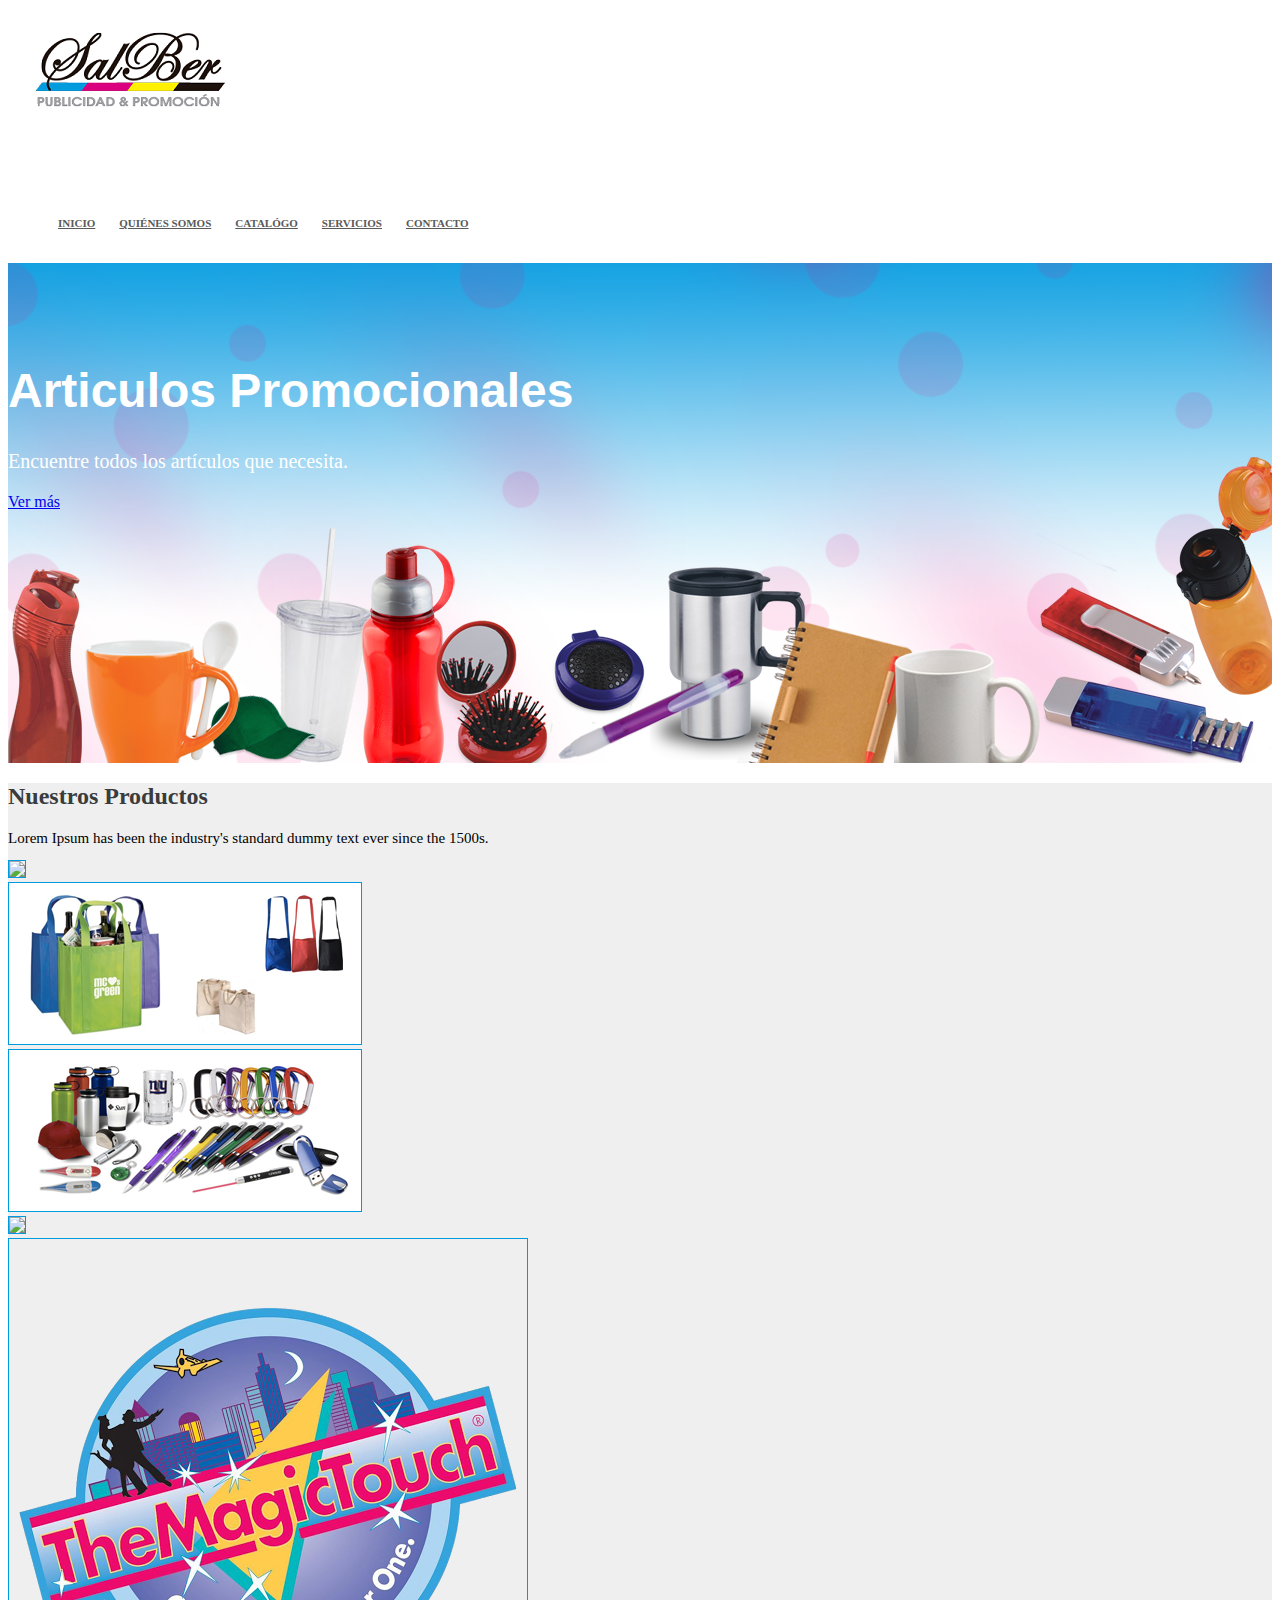
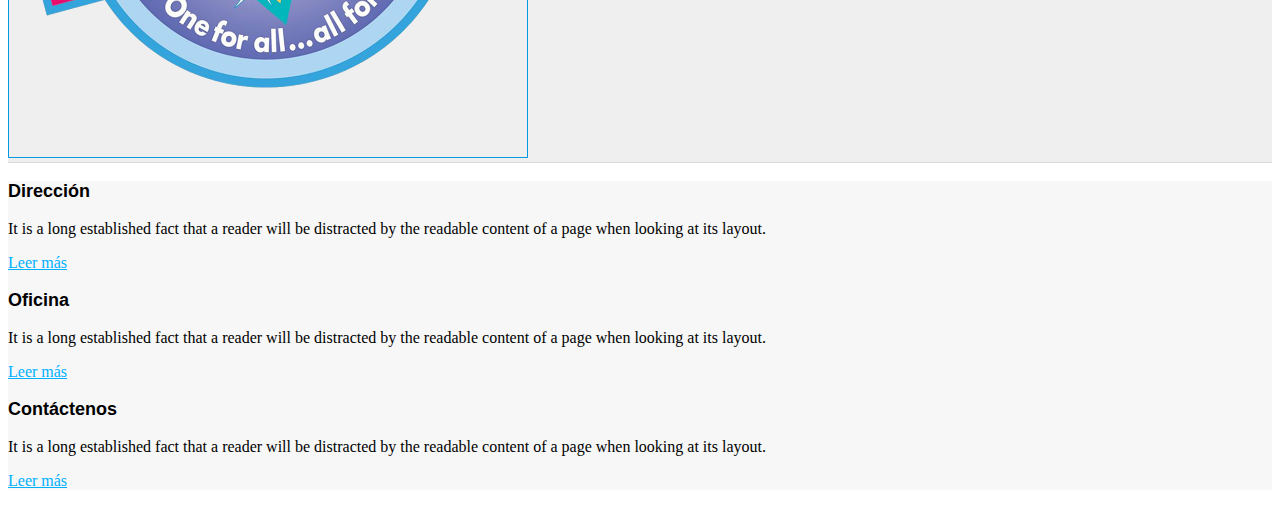
==== index.html @ 24e6b0a7 "subir" ====
<!DOCTYPE html>
<html>

  <head>
    <link href="http://s3.amazonaws.com/codecademy-content/courses/ltp/css/shift.css" rel="stylesheet">
    
    <link rel="stylesheet" href="http://s3.amazonaws.com/codecademy-content/courses/ltp/css/bootstrap.css">
    <link rel="stylesheet" href="main.css">
    
  </head>

  <body>

    <div class="nav">
      <div class="container">
      <a class="pull-left" href="index.html"><img src="img/logo.png"></a>

        <ul class="pull-right menu">
        	<li><a href="#">Inicio</a></li>
          <li><a href="#">Qui&eacutenes Somos</a></li>
          <li><a href="#">Catal&oacutego</a></li>
          <li><a href="#">Servicios</a></li>
          <li><a href="#">Contacto</a></li>
        </ul>
      </div>
    </div>

    <div class="jumbotron">
      <div class="container">
        <h1>Articulos Promocionales</h1>
        <p>Encuentre todos los art&iacuteculos que necesita.</p>
        <a href="#">Ver m&aacutes</a>
      </div>
    </div> 
    
    <div class="neighborhood-guides">
        <div class="container">
            <h2>Nuestros Productos</h2>
                <p>Lorem Ipsum has been the industry's standard dummy text ever since the 1500s.</p>
                
            <div class="row">
                <div class="col-md-4">
                    <div class="thumbnail">
                      <img class="img_peq" src="http://www.frugalcouponliving.com/wp-content/uploads/2014/09/Screen-Shot-2014-09-08-at-10.57.42-AM.png" >
                    </div>
                    <div class="thumbnail">
                      <img class="img_peq" src="img/bolso.png" >
                    </div>
                </div>
                <div class="col-md-4">
                    <div class="thumbnail">
                      <img class="img_peq" src="img/articulos.png" >
                    </div>
                    <div class="thumbnail">
                      <img  class="img_peq" src="img/vaso.png" >
                    </div>
                </div>
                <div class="col-md-4">
                     <div class="thumbnail">
                      <img class="img_magic" src="img/magic.png" >
                    </div>
                </div>
            </div>
    
        </div>
    </div>
    
    

    <div class="learn-more">
	  <div class="container">
		<div class="row">
	      <div class="col-md-4">
			<h3>Direcci&oacuten</h3>
			<p>It is a long established fact that a reader will be distracted by the readable content of a page when looking at its layout.</p>
			<p><a href="#">Leer m&aacutes</a></p>
	      </div>
		  <div class="col-md-4">
			<h3>Oficina</h3>
			<p>It is a long established fact that a reader will be distracted by the readable content of a page when looking at its layout.</p>
			<p><a href="#">Leer m&aacutes</a></p>
		  </div>
		  <div class="col-md-4">
			<h3>Cont&aacutectenos</h3>
			<p>It is a long established fact that a reader will be distracted by the readable content of a page when looking at its layout.</p>
			<p><a href="#">Leer m&aacutes</a></p>
		  </div>
	    </div>
	  </div>
	</div>
  </body>
</html>
---- main.css ----
.nav a {
  color: #5a5a5a;
  font-size: 11px;
  font-weight: bold;
  padding: 14px 10px;
  text-transform: uppercase;
}

.nav li {
  display: inline;
}

.jumbotron {
  background-image:url('img/principal.png');
  height: 500px;
  background-repeat: no-repeat;
  background-size: cover;
}

.jumbotron .container {
  position: relative;
  top:100px;
}

.jumbotron h1 {
  color: #fff;
  font-size: 48px;  
  font-family: 'Shift', sans-serif;
  font-weight: bold;
}

.jumbotron p {
  font-size: 20px;
  color: #fff;
}

.learn-more {
  background-color: #f7f7f7;
}

.learn-more h3 {
  font-family: 'Shift', sans-serif;
  font-size: 18px;
  font-weight: bold;
}

.learn-more a {
  color: #00b0ff;
}

.neighborhood-guides{
    background-color:#efefef;
    border-bottom: 1px solid #dbdbdb;
    }
    
.neighborhood-guides h2{
    color:#393c3d;
    font-size: 24px;
    }
    
.neighborhood-guides p{
    font-size: 15px;
    margin-bottom: 13px;
    }

.menu{
    margin-top: 6em;

}


.img_magic{
    border: 1px solid #009ae0;
    padding: 10px;
}

.img_peq{
    border: 1px solid #009ae0;

}
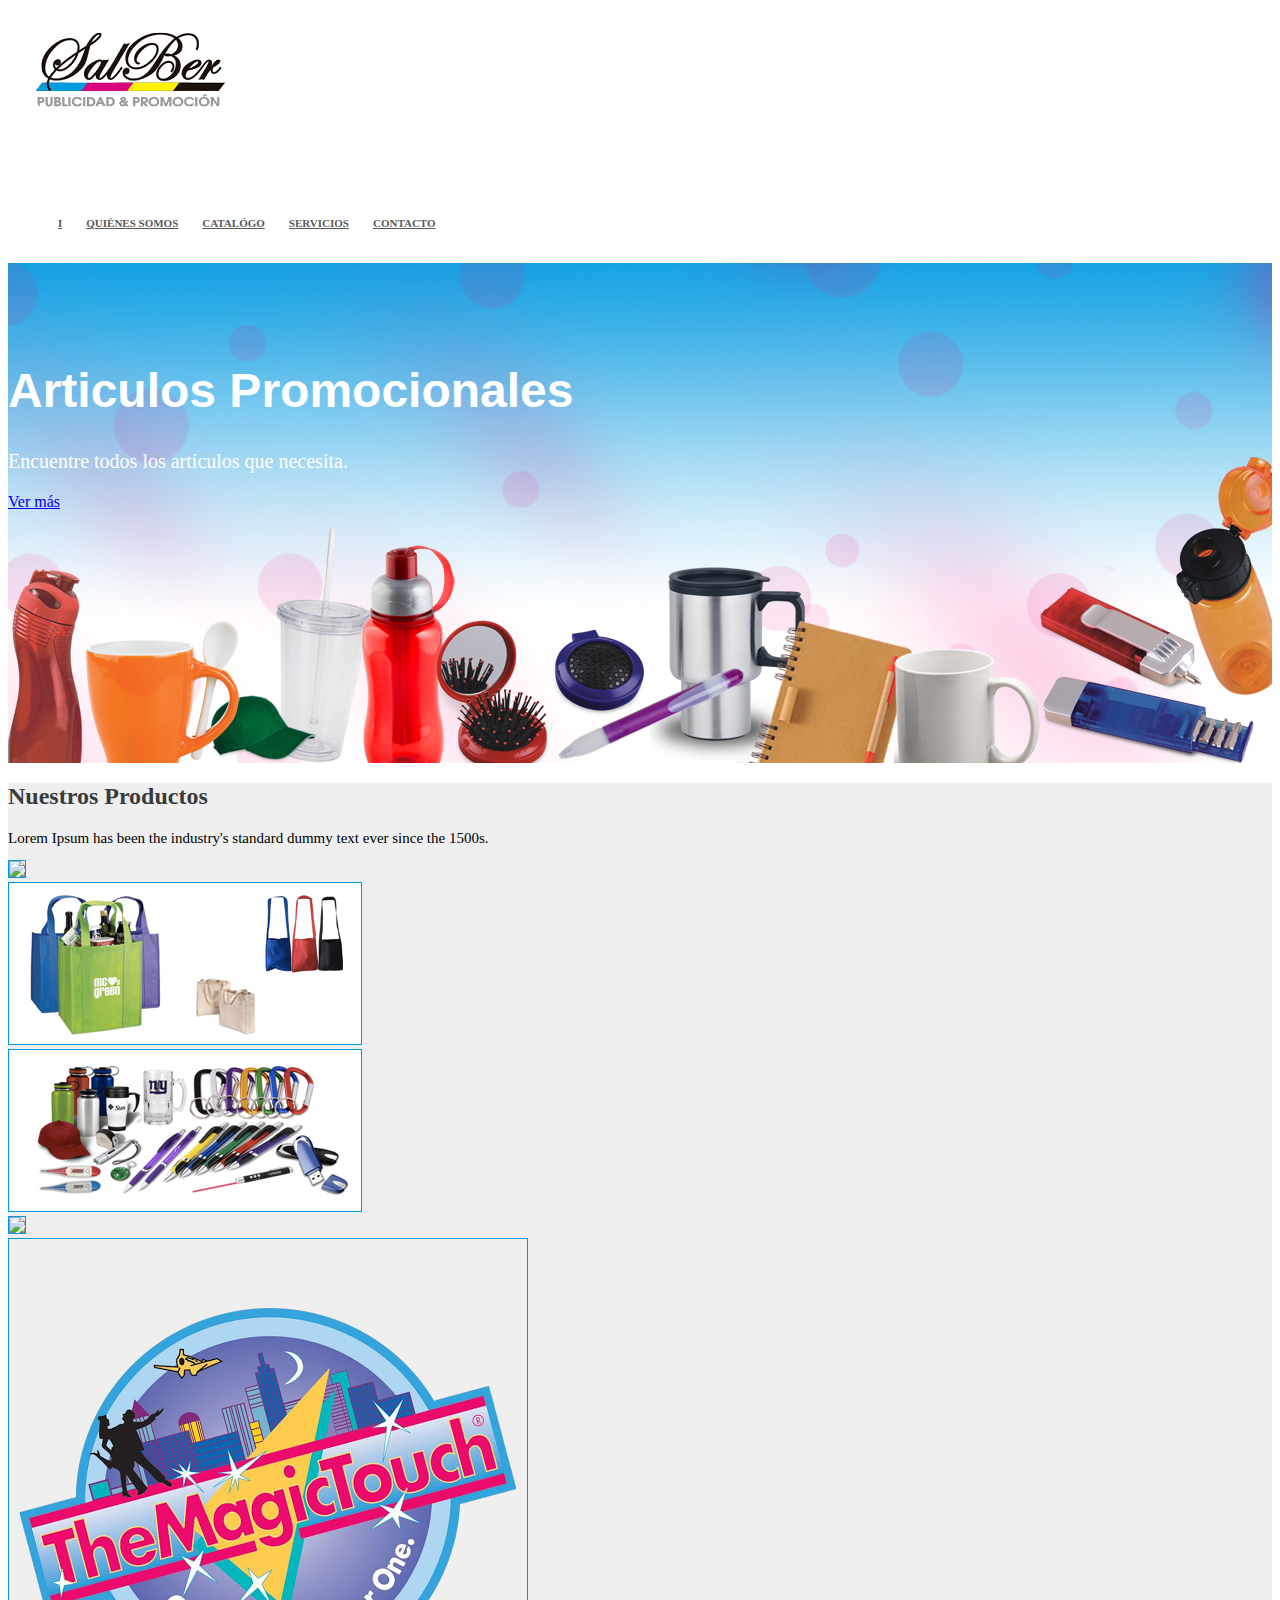
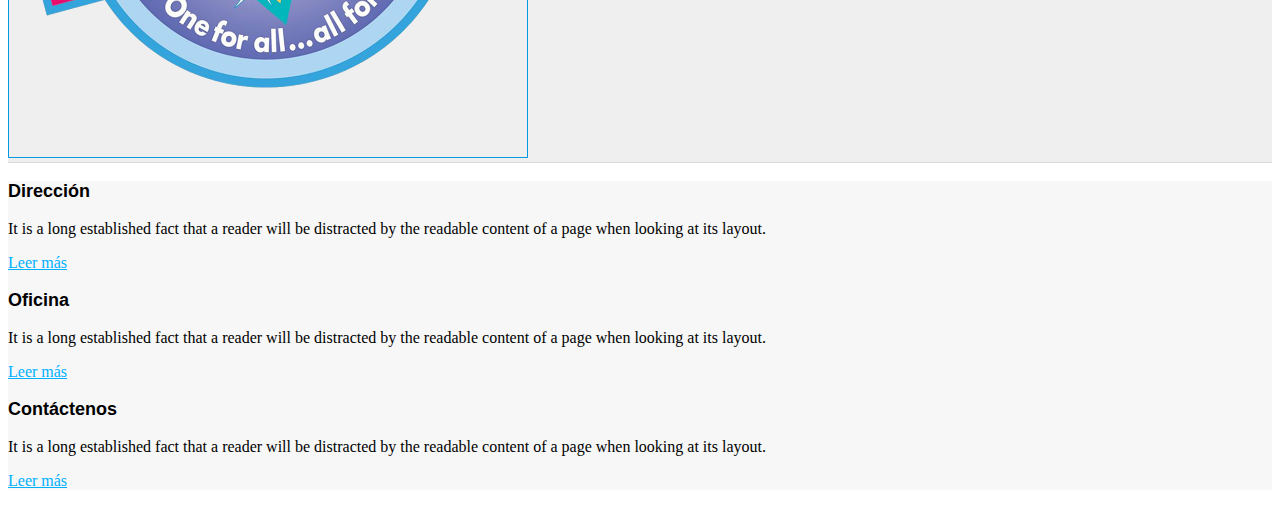
==== commit 56d236c0: "cambio" ====
--- a/index.html
+++ b/index.html
@@ -16,7 +16,7 @@
       <a class="pull-left" href="index.html"><img src="img/logo.png"></a>
 
         <ul class="pull-right menu">
-        	<li><a href="#">Inicio</a></li>
+        	<li><a href="#">I</a></li>
           <li><a href="#">Qui&eacutenes Somos</a></li>
           <li><a href="#">Catal&oacutego</a></li>
           <li><a href="#">Servicios</a></li>
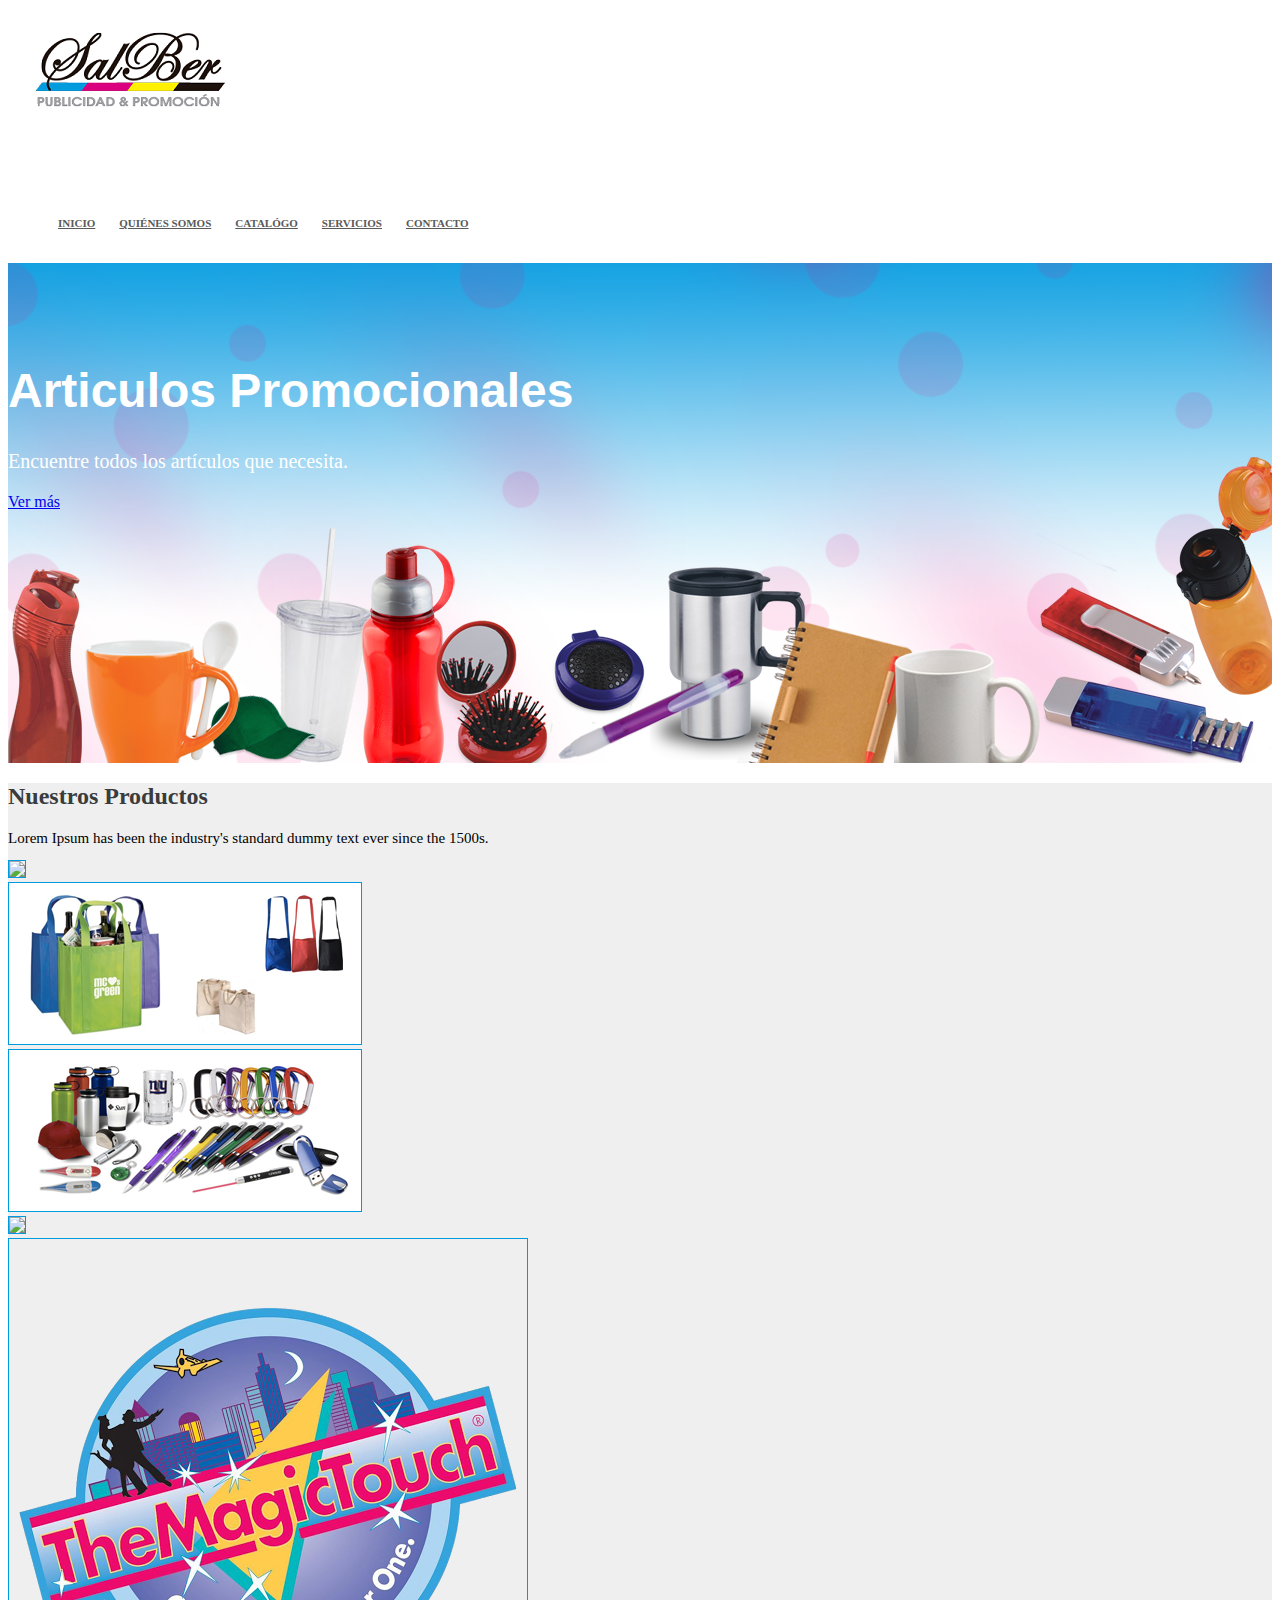
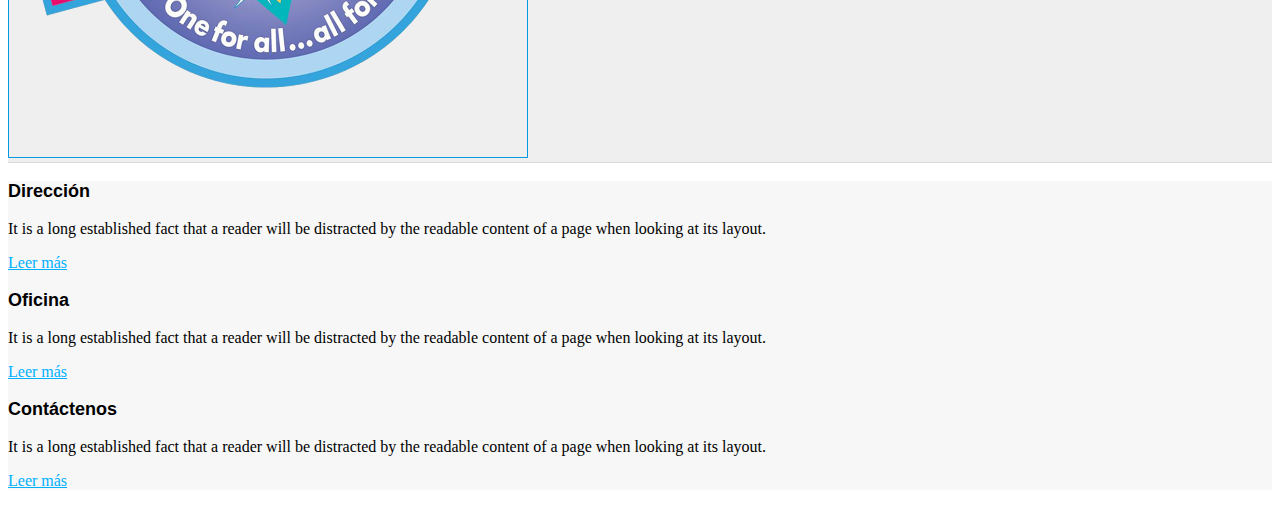
==== commit 8ba97a24: "cambio3" ====
--- a/index.html
+++ b/index.html
@@ -16,7 +16,7 @@
       <a class="pull-left" href="index.html"><img src="img/logo.png"></a>
 
         <ul class="pull-right menu">
-        	<li><a href="#">I</a></li>
+        	<li><a href="#">Inicio</a></li>
           <li><a href="#">Qui&eacutenes Somos</a></li>
           <li><a href="#">Catal&oacutego</a></li>
           <li><a href="#">Servicios</a></li>
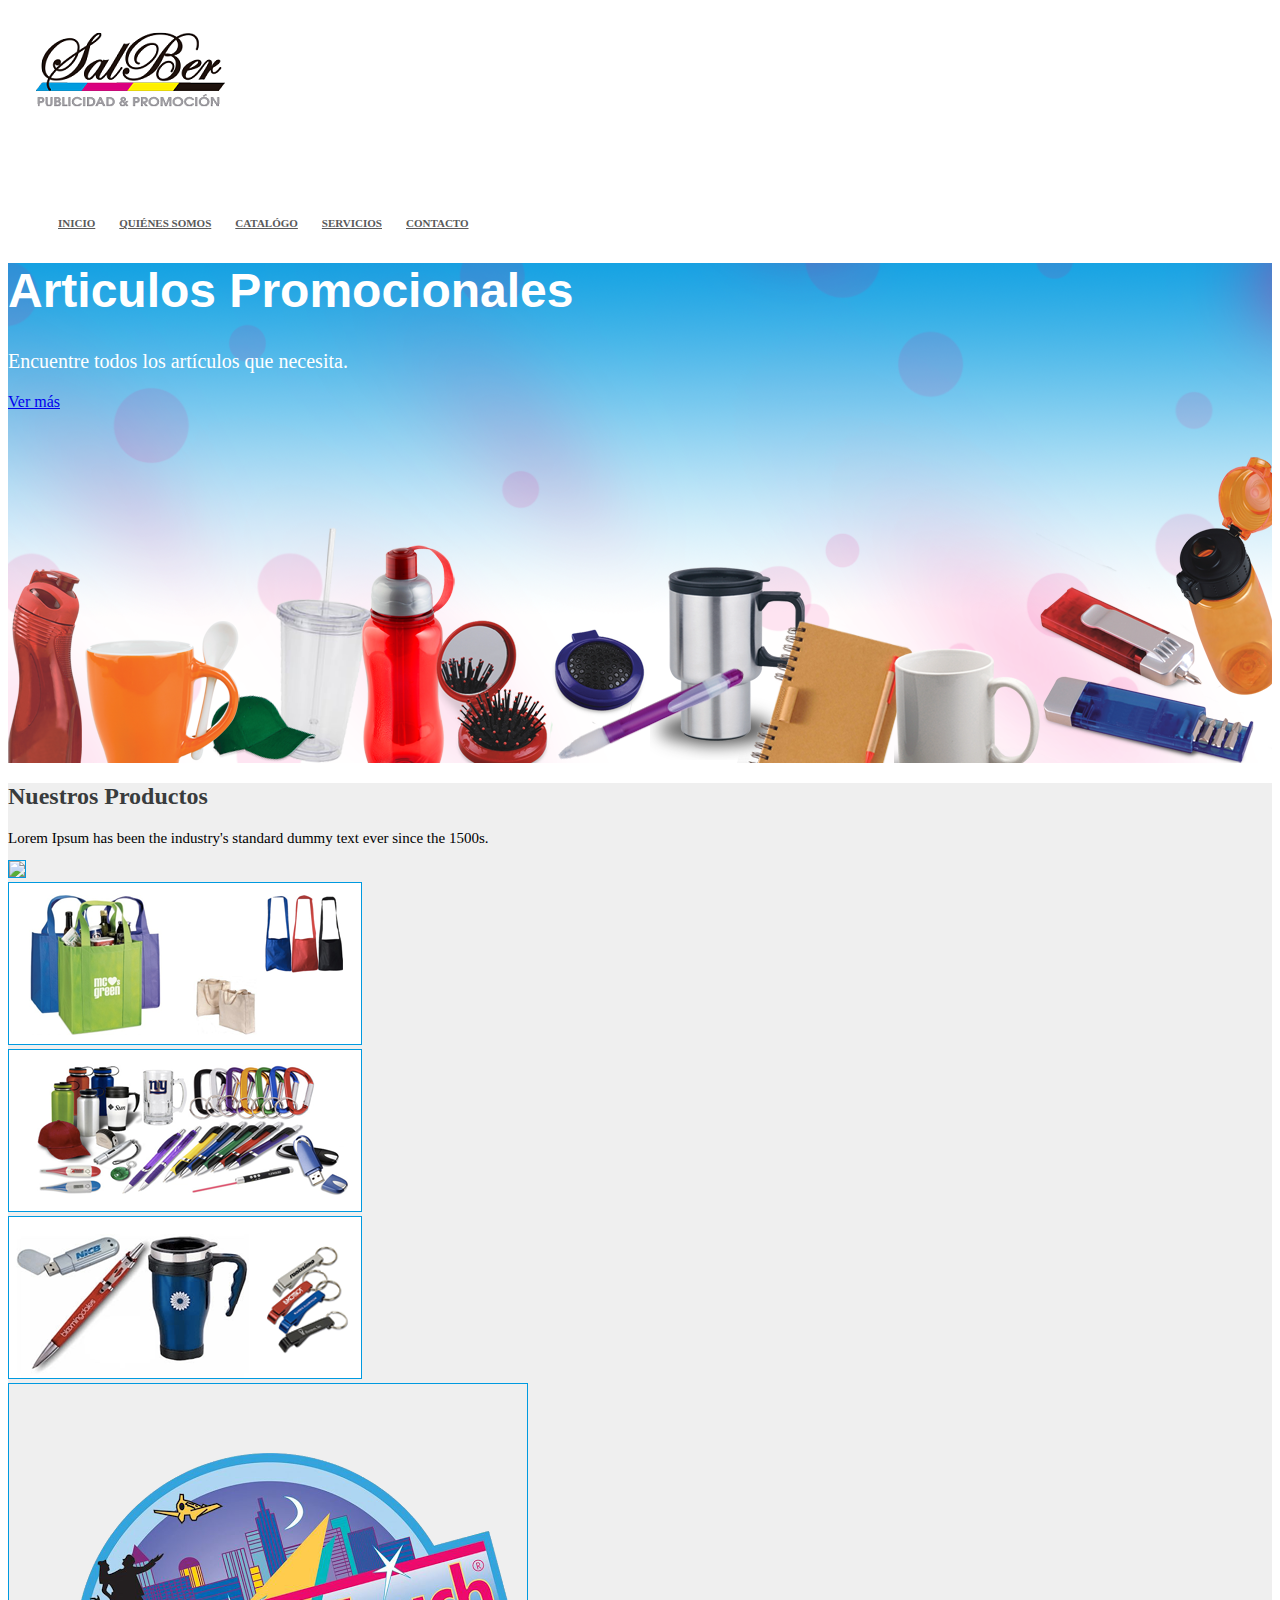
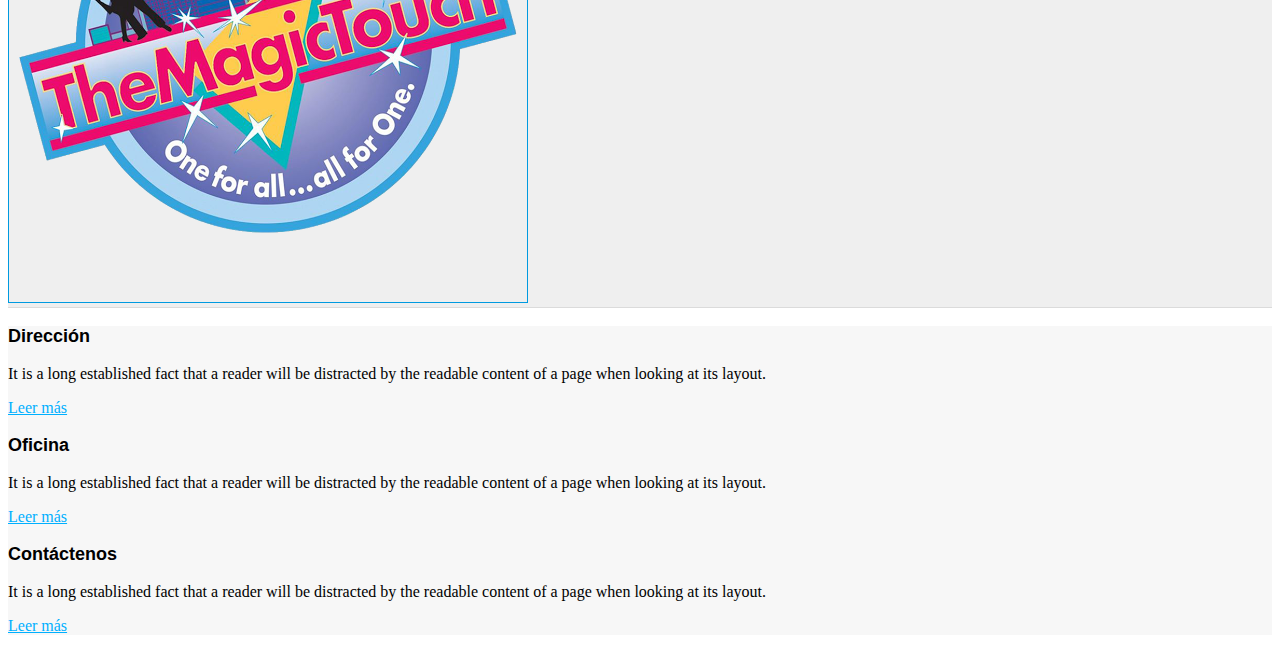
==== commit f6e7e52f: "principal" ====
--- a/index.html
+++ b/index.html
@@ -1,92 +1,92 @@
 <!DOCTYPE html>
 <html>
 
-  <head>
-    <link href="http://s3.amazonaws.com/codecademy-content/courses/ltp/css/shift.css" rel="stylesheet">
-    
-    <link rel="stylesheet" href="http://s3.amazonaws.com/codecademy-content/courses/ltp/css/bootstrap.css">
-    <link rel="stylesheet" href="main.css">
-    
-  </head>
+<head>
+  <link href="http://s3.amazonaws.com/codecademy-content/courses/ltp/css/shift.css" rel="stylesheet">
 
-  <body>
+  <link rel="stylesheet" href="http://s3.amazonaws.com/codecademy-content/courses/ltp/css/bootstrap.css">
+  <link rel="stylesheet" href="main.css">
 
-    <div class="nav">
-      <div class="container">
-      <a class="pull-left" href="index.html"><img src="img/logo.png"></a>
+</head>
+
+<body>
+  <div class="container">
+    <div class="row">
+      <div class="nav">
+        <a class="pull-left" href="index.html"><img src="img/logo.png"></a>
 
         <ul class="pull-right menu">
-        	<li><a href="#">Inicio</a></li>
-          <li><a href="#">Qui&eacutenes Somos</a></li>
-          <li><a href="#">Catal&oacutego</a></li>
-          <li><a href="#">Servicios</a></li>
-          <li><a href="#">Contacto</a></li>
-        </ul>
+         <li><a href="#">Inicio</a></li>
+         <li><a href="#">Qui&eacutenes Somos</a></li>
+         <li><a href="#">Catal&oacutego</a></li>
+         <li><a href="#">Servicios</a></li>
+         <li><a href="#">Contacto</a></li>
+       </ul>
+     </div>
+   </div>
+
+   <div class="row">
+     <div class="jumbotron">
+
+      <h1>Articulos Promocionales</h1>
+      <p>Encuentre todos los art&iacuteculos que necesita.</p>
+      <a href="#">Ver m&aacutes</a>
+
+    </div> 
+  </div>
+  <div class="row">
+    <div class="neighborhood-guides">
+
+      
+
+      <div class="row">
+        <div class="col-md-10 col-md-offset-1">
+          <h2>Nuestros Productos</h2>
+          <p>Lorem Ipsum has been the industry's standard dummy text ever since the 1500s.</p>
+          <div class="col-md-4">
+            <div class="thumbnail">
+              <img class="img_peq" src="http://www.frugalcouponliving.com/wp-content/uploads/2014/09/Screen-Shot-2014-09-08-at-10.57.42-AM.png" >
+            </div>
+            <div class="thumbnail">
+              <img class="img_peq" src="img/bolso.png" >
+            </div>
+          </div>
+          <div class="col-md-4">
+            <div class="thumbnail">
+              <img class="img_peq" src="img/articulos.png" >
+            </div>
+            <div class="thumbnail">
+              <img  class="img_peq" src="img/vaso.png" >
+            </div>
+          </div>
+          <div class="col-md-4">
+           <div class="thumbnail">
+            <img class="img_magic" src="img/magic.png" >
+          </div>
+        </div>
       </div>
     </div>
+  </div>
+</div>
 
-    <div class="jumbotron">
-      <div class="container">
-        <h1>Articulos Promocionales</h1>
-        <p>Encuentre todos los art&iacuteculos que necesita.</p>
-        <a href="#">Ver m&aacutes</a>
-      </div>
-    </div> 
-    
-    <div class="neighborhood-guides">
-        <div class="container">
-            <h2>Nuestros Productos</h2>
-                <p>Lorem Ipsum has been the industry's standard dummy text ever since the 1500s.</p>
-                
-            <div class="row">
-                <div class="col-md-4">
-                    <div class="thumbnail">
-                      <img class="img_peq" src="http://www.frugalcouponliving.com/wp-content/uploads/2014/09/Screen-Shot-2014-09-08-at-10.57.42-AM.png" >
-                    </div>
-                    <div class="thumbnail">
-                      <img class="img_peq" src="img/bolso.png" >
-                    </div>
-                </div>
-                <div class="col-md-4">
-                    <div class="thumbnail">
-                      <img class="img_peq" src="img/articulos.png" >
-                    </div>
-                    <div class="thumbnail">
-                      <img  class="img_peq" src="img/vaso.png" >
-                    </div>
-                </div>
-                <div class="col-md-4">
-                     <div class="thumbnail">
-                      <img class="img_magic" src="img/magic.png" >
-                    </div>
-                </div>
-            </div>
-    
-        </div>
-    </div>
-    
-    
 
-    <div class="learn-more">
-	  <div class="container">
-		<div class="row">
-	      <div class="col-md-4">
-			<h3>Direcci&oacuten</h3>
-			<p>It is a long established fact that a reader will be distracted by the readable content of a page when looking at its layout.</p>
-			<p><a href="#">Leer m&aacutes</a></p>
-	      </div>
-		  <div class="col-md-4">
-			<h3>Oficina</h3>
-			<p>It is a long established fact that a reader will be distracted by the readable content of a page when looking at its layout.</p>
-			<p><a href="#">Leer m&aacutes</a></p>
-		  </div>
-		  <div class="col-md-4">
-			<h3>Cont&aacutectenos</h3>
-			<p>It is a long established fact that a reader will be distracted by the readable content of a page when looking at its layout.</p>
-			<p><a href="#">Leer m&aacutes</a></p>
-		  </div>
-	    </div>
-	  </div>
-	</div>
-  </body>
+<div class="row learn-more">
+ <div class="col-md-4">
+   <h3>Direcci&oacuten</h3>
+   <p>It is a long established fact that a reader will be distracted by the readable content of a page when looking at its layout.</p>
+   <p><a href="#">Leer m&aacutes</a></p>
+ </div>
+ <div class="col-md-4">
+   <h3>Oficina</h3>
+   <p>It is a long established fact that a reader will be distracted by the readable content of a page when looking at its layout.</p>
+   <p><a href="#">Leer m&aacutes</a></p>
+ </div>
+ <div class="col-md-4">
+   <h3>Cont&aacutectenos</h3>
+   <p>It is a long established fact that a reader will be distracted by the readable content of a page when looking at its layout.</p>
+   <p><a href="#">Leer m&aacutes</a></p>
+ </div>
+</div>
+
+</body>
 </html>